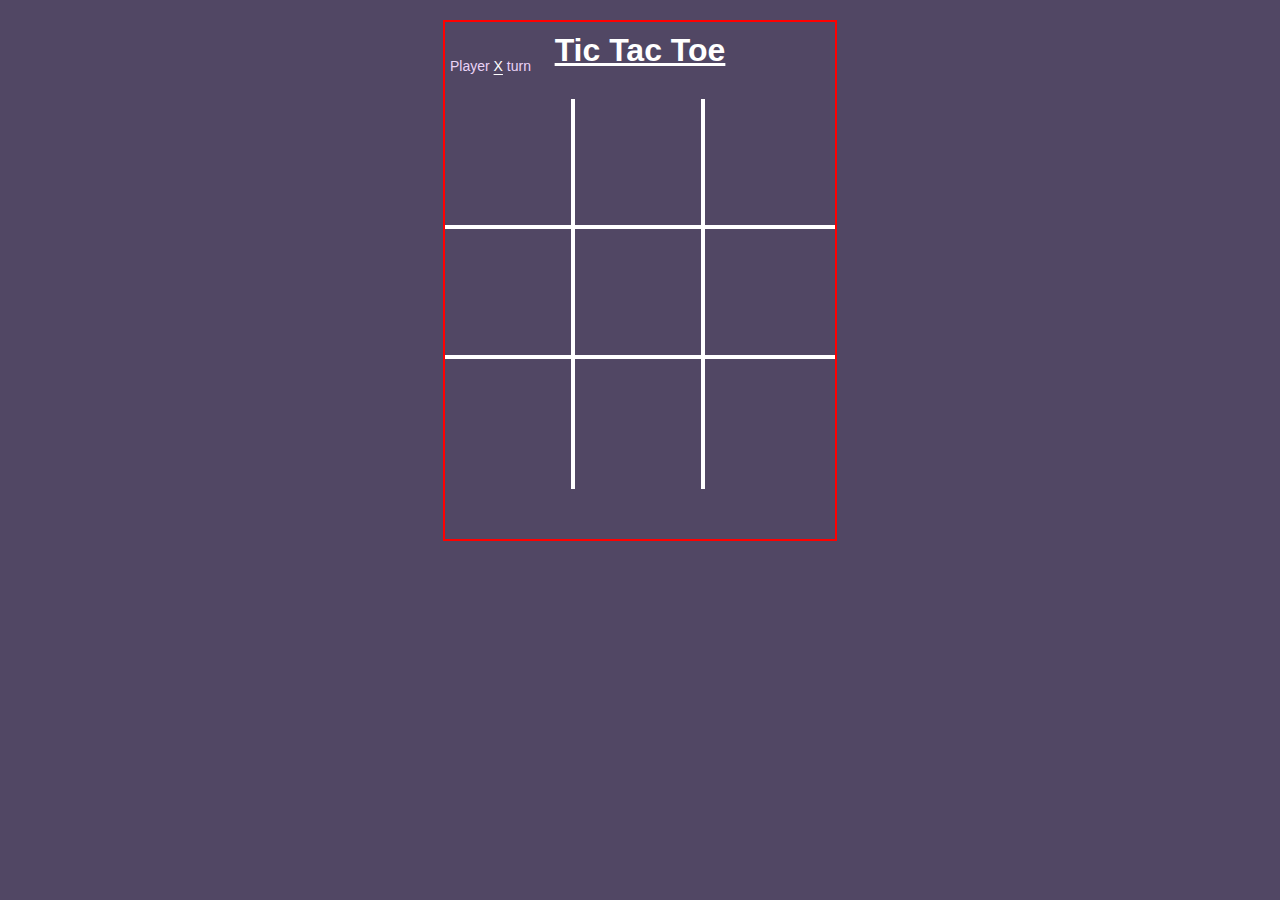
==== Tic tac toe/index.html @ debef398 "create TicTacToe almost  comlete" ====
<!DOCTYPE html>
<html lang="en">
    <head>
        <meta charset="UTF-8" />
        <meta
            name="viewport"
            content="width=device-width, initial-scale=1.0" />
        <link rel="stylesheet" href="style.css" />
        <title>Document</title>
    </head>
    <body>
        <main>
            <div class="container">
                <div class="player">Player <span>x</span> turn</div>
                <h1>Tic Tac Toe</h1>
                <div class="box-container">
                    <div class="box border-right border-bottom"></div>
                    <div class="box border-bottom border-right"></div>
                    <div class="box border-bottom"></div>
                    <div class="box border-right border-bottom"></div>
                    <div class="box border-bottom border-right"></div>
                    <div class="box border-bottom"></div>
                    <div class="box border-right"></div>
                    <div class="box border-right"></div>
                    <div class="box"></div>
                </div>
            </div>
            <div class="winContainer"></div>
        </main>
        <script src="sctipt.js"></script>
    </body>
</html>
---- Tic tac toe/style.css ----
* {
    margin: 0;
    padding: 0;
    box-sizing: border-box;
    font-family: sans-serif;
}

hmtl,
body {
    max-width: 1000px;
    width: 100%;
    margin: 0 auto;
    background: rgb(14 0 40 / 72%);
}

main {
    width: 100%;
    height: 100vh;
    display: flex;
    flex-direction: column;
    align-items: center;
    /* justify-content: center; */
}
.container {
    width: fit-content;
    margin-top: 20px;
    border: 2px solid red;
    /* height: 70%; */
    /* border: 2px solid red; */
    padding-bottom: 50px;
    position: relative;
}
.container .player {
    position: absolute;
    top: 7%;
    left: 5px;
    font-size: 14px;
    color: rgb(234, 211, 247);
}
.player span {
    color: white;
    text-decoration: underline;
    text-underline-offset: 3px;
    text-transform: uppercase;
}
.container h1 {
    padding: 10px;
    margin-bottom: 20px;
    text-align: center;
    text-decoration: underline;
    color: white;
}
.box-container {
    display: grid;
    grid-template-columns: 130px 130px 130px;
    grid-template-rows: 130px 130px 130px;
}

.box {
    display: grid;
    place-items: center;
    font-size: 5rem;
    color: rgb(196, 138, 138);
    cursor: pointer;
}

.border-top {
    border-top: 4px solid white;
}
.border-left {
    border-left: 4px solid white;
}
.border-right {
    border-right: 4px solid white;
}
.border-bottom {
    border-bottom: 4px solid white;
}

.winContainer {
    text-align: center;
}

.winContainer h2 {
    font-size: 35px;
    color: rgb(174, 106, 225);
    padding: 10px 0;
}

.winContainer button {
    padding: 10px 20px;
    border: none;
    outline: none;
    border-radius: 8px;
    margin: 10px 0;
    font-size: 22px;
    cursor: pointer;
}
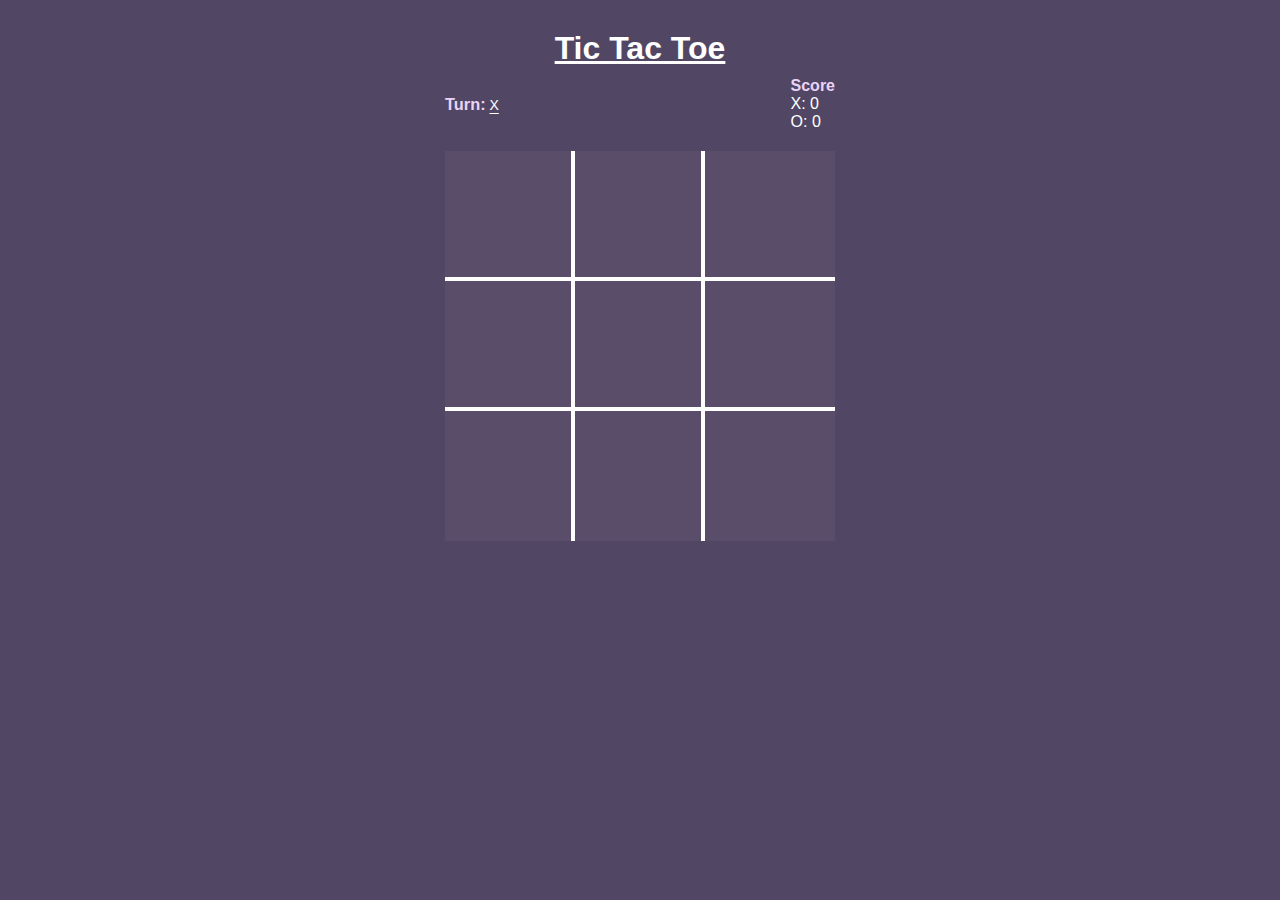
==== commit bcb4d624: "completed" ====
--- a/Tic tac toe/index.html
+++ b/Tic tac toe/index.html
@@ -11,8 +11,18 @@
     <body>
         <main>
             <div class="container">
-                <div class="player">Player <span>x</span> turn</div>
                 <h1>Tic Tac Toe</h1>
+                <div class="Score_player">
+                    <div class="player">
+                        <h3 style="display: inline">Turn:</h3>
+                        <span>x</span>
+                    </div>
+                    <div class="score">
+                        <h4>Score</h4>
+                        <p>X: <span class="xScore">0</span></p>
+                        <p>O: <span class="oScore">0</span></p>
+                    </div>
+                </div>
                 <div class="box-container">
                     <div class="box border-right border-bottom"></div>
                     <div class="box border-bottom border-right"></div>
--- a/Tic tac toe/style.css
+++ b/Tic tac toe/style.css
@@ -19,37 +19,49 @@
     display: flex;
     flex-direction: column;
     align-items: center;
-    /* justify-content: center; */
 }
 .container {
     width: fit-content;
     margin-top: 20px;
-    border: 2px solid red;
-    /* height: 70%; */
-    /* border: 2px solid red; */
-    padding-bottom: 50px;
+    padding-bottom: 10px;
     position: relative;
 }
+.container h1 {
+    padding: 10px;
+    text-align: center;
+    text-decoration: underline;
+    color: white;
+}
+.Score_player {
+    width: 100%;
+    display: flex;
+    justify-content: space-between;
+    align-items: center;
+    padding-bottom: 20px;
+}
 .container .player {
-    position: absolute;
     top: 7%;
     left: 5px;
     font-size: 14px;
     color: rgb(234, 211, 247);
 }
+
+.container .score {
+    right: 10px;
+    top: 10px;
+    color: white;
+}
+.score h4 {
+    color: rgb(234, 211, 247);
+}
+
 .player span {
     color: white;
     text-decoration: underline;
     text-underline-offset: 3px;
     text-transform: uppercase;
 }
-.container h1 {
-    padding: 10px;
-    margin-bottom: 20px;
-    text-align: center;
-    text-decoration: underline;
-    color: white;
-}
+
 .box-container {
     display: grid;
     grid-template-columns: 130px 130px 130px;
@@ -60,6 +72,7 @@
     display: grid;
     place-items: center;
     font-size: 5rem;
+    background-color: rgba(218, 180, 180, 0.059);
     color: rgb(196, 138, 138);
     cursor: pointer;
 }
@@ -96,3 +109,11 @@
     font-size: 22px;
     cursor: pointer;
 }
+
+@media (max-width: 410px) {
+    .box-container {
+        display: grid;
+        grid-template-columns: 100px 100px 100px;
+        grid-template-rows: 100px 100px 100px;
+    }
+}
